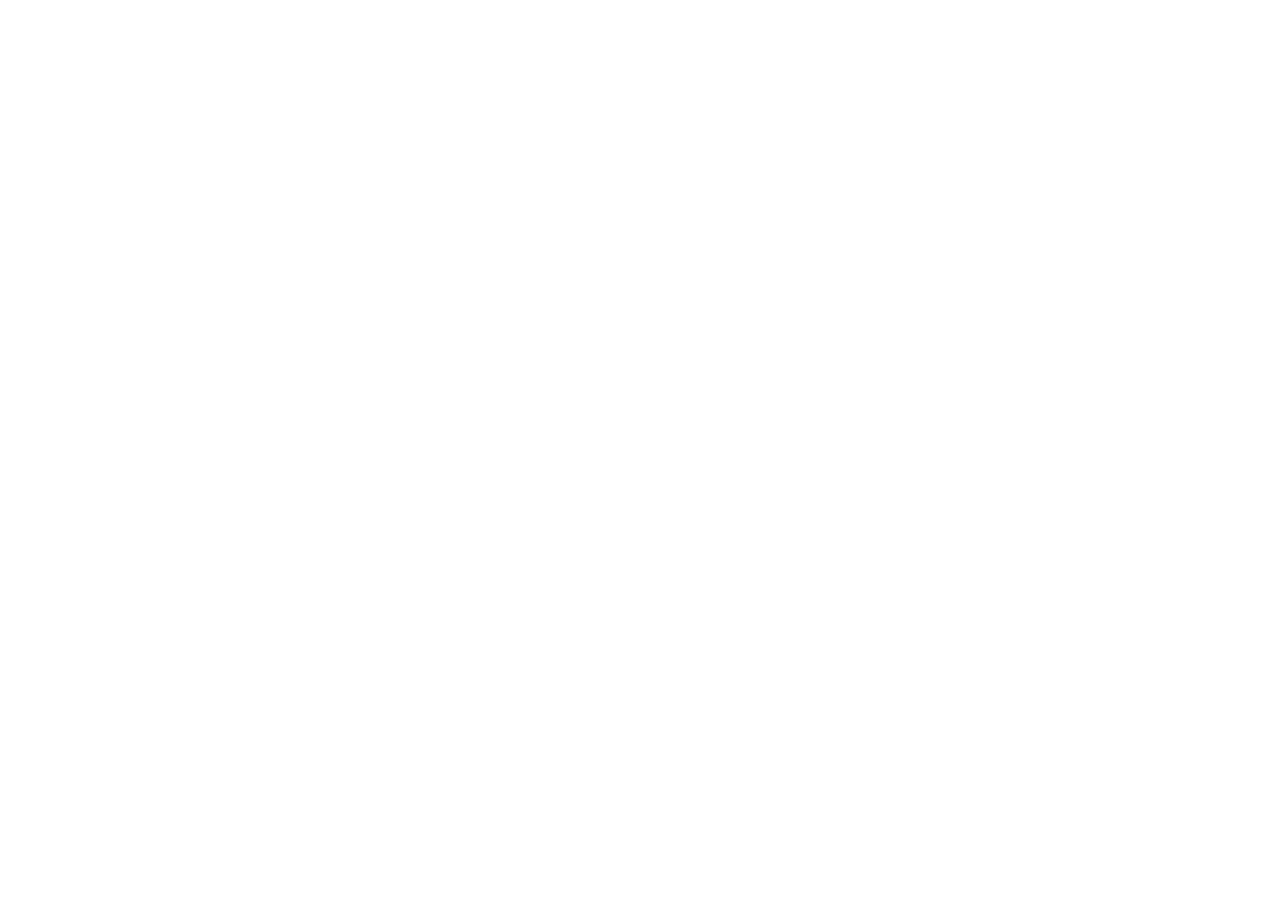
==== Solucionados_Exercicios_Resolvidos/PHP_E_Base_de_Dados/Exercicio_010_A/index.html @ 69dec789 "PHP e Base de Dados - Exercício 010 A" ====
<!DOCTYPE html>
<html lang="pt-pt">
<head>
    <meta charset="UTF-8">
    <meta http-equiv="X-UA-Compatible" content="IE=edge">
    <meta name="viewport" content="width=device-width, initial-scale=1.0">
    <title>Document</title>
</head>
<body>
    
</body>
</html>
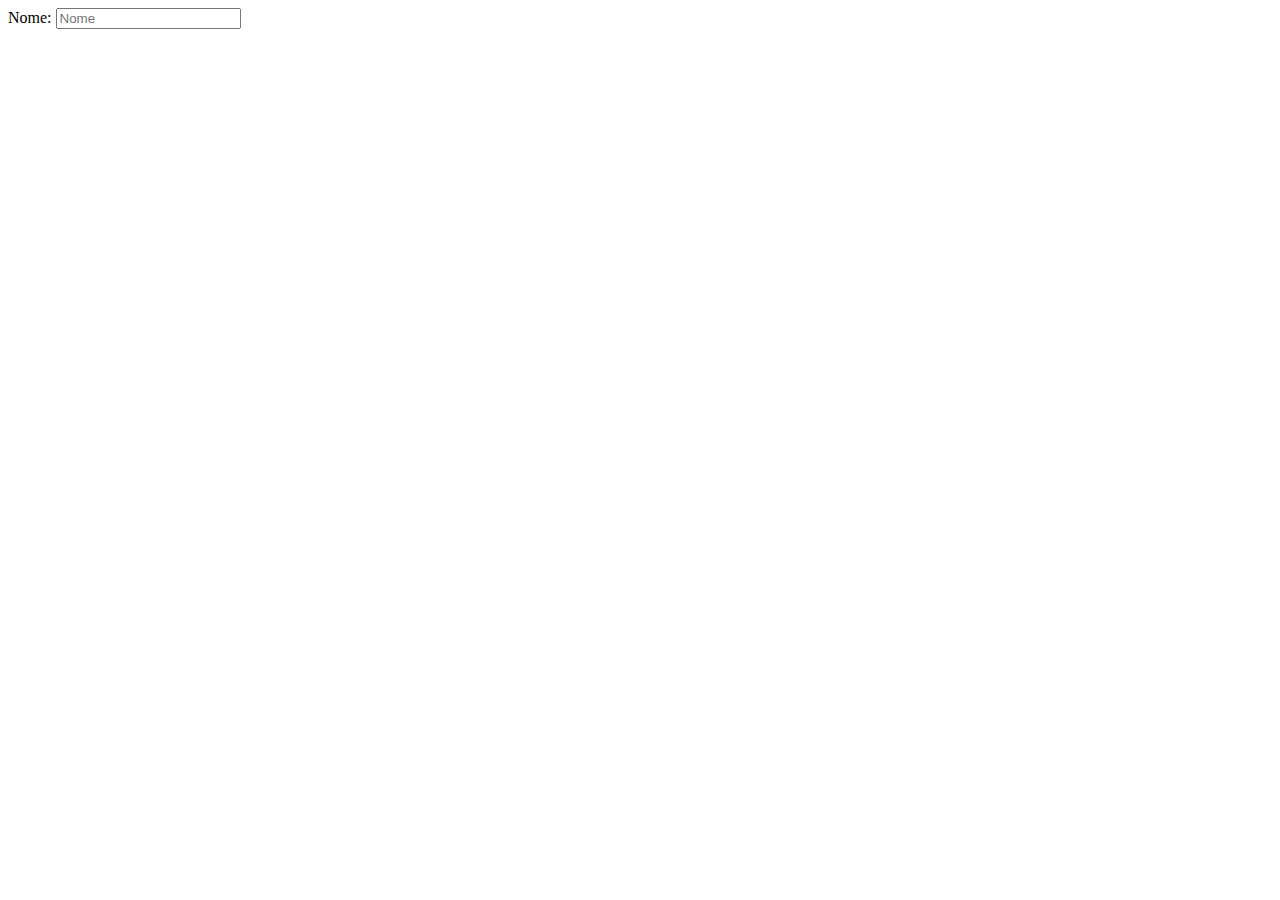
==== commit 7bc6ac1f: "PHP e Base de Dados - Exercício 010 A" ====
--- a/Solucionados_Exercicios_Resolvidos/PHP_E_Base_de_Dados/Exercicio_010_A/index.html
+++ b/Solucionados_Exercicios_Resolvidos/PHP_E_Base_de_Dados/Exercicio_010_A/index.html
@@ -4,9 +4,16 @@
     <meta charset="UTF-8">
     <meta http-equiv="X-UA-Compatible" content="IE=edge">
     <meta name="viewport" content="width=device-width, initial-scale=1.0">
-    <title>Document</title>
+    <title>PHP e Base de Dados - Exercício 010 A</title>
 </head>
 <body>
-    
+    <div class="container">
+        <div class="formBx">
+            <form action="regista.php" method="post">
+                <label for="nome">Nome: </label>
+                <input type="text" name="nome" id="nome" placeholder="Nome">
+            </form>
+        </div>
+    </div>
 </body>
 </html>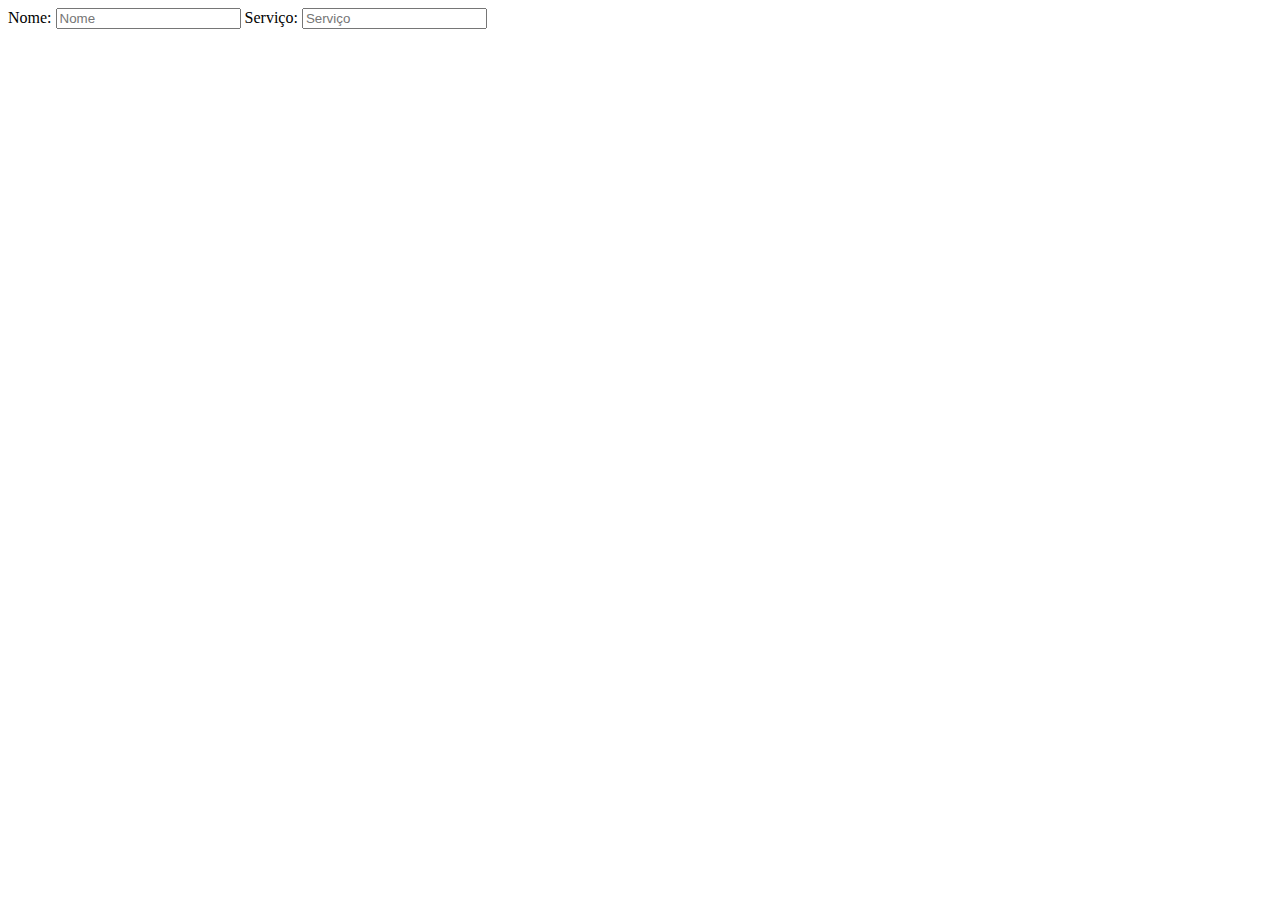
==== commit 1003dbf0: "PHP e Base de Dados - Exercício 010 A" ====
--- a/Solucionados_Exercicios_Resolvidos/PHP_E_Base_de_Dados/Exercicio_010_A/index.html
+++ b/Solucionados_Exercicios_Resolvidos/PHP_E_Base_de_Dados/Exercicio_010_A/index.html
@@ -12,6 +12,8 @@
             <form action="regista.php" method="post">
                 <label for="nome">Nome: </label>
                 <input type="text" name="nome" id="nome" placeholder="Nome">
+                <label for="servico">Serviço: </label>
+                <input type="text" name="servico" id="servico" placeholder="Serviço">
             </form>
         </div>
     </div>
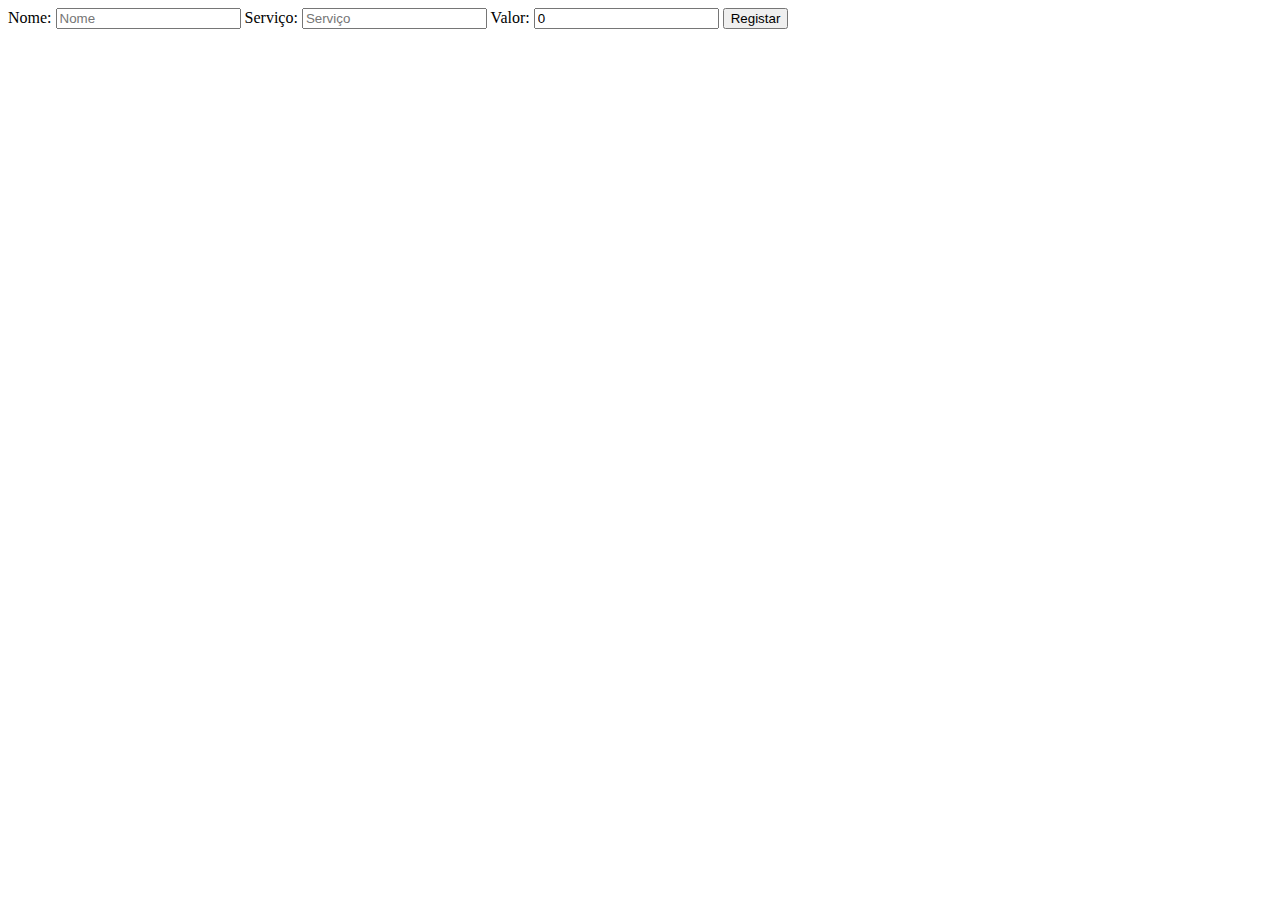
==== commit f79e0406: "PHP e Base de Dados - Exercício 010 A" ====
--- a/Solucionados_Exercicios_Resolvidos/PHP_E_Base_de_Dados/Exercicio_010_A/index.html
+++ b/Solucionados_Exercicios_Resolvidos/PHP_E_Base_de_Dados/Exercicio_010_A/index.html
@@ -11,9 +11,12 @@
         <div class="formBx">
             <form action="regista.php" method="post">
                 <label for="nome">Nome: </label>
-                <input type="text" name="nome" id="nome" placeholder="Nome">
+                <input type="text" name="nome" id="nome" placeholder="Nome" required>
                 <label for="servico">Serviço: </label>
-                <input type="text" name="servico" id="servico" placeholder="Serviço">
+                <input type="text" name="servico" id="servico" placeholder="Serviço" required>
+                <label for="custo">Valor: </label>
+                <input type="number" name="custo" id="cust" value="0" min="0" step="0.1" required>
+                <input type="submit" value="Registar">
             </form>
         </div>
     </div>
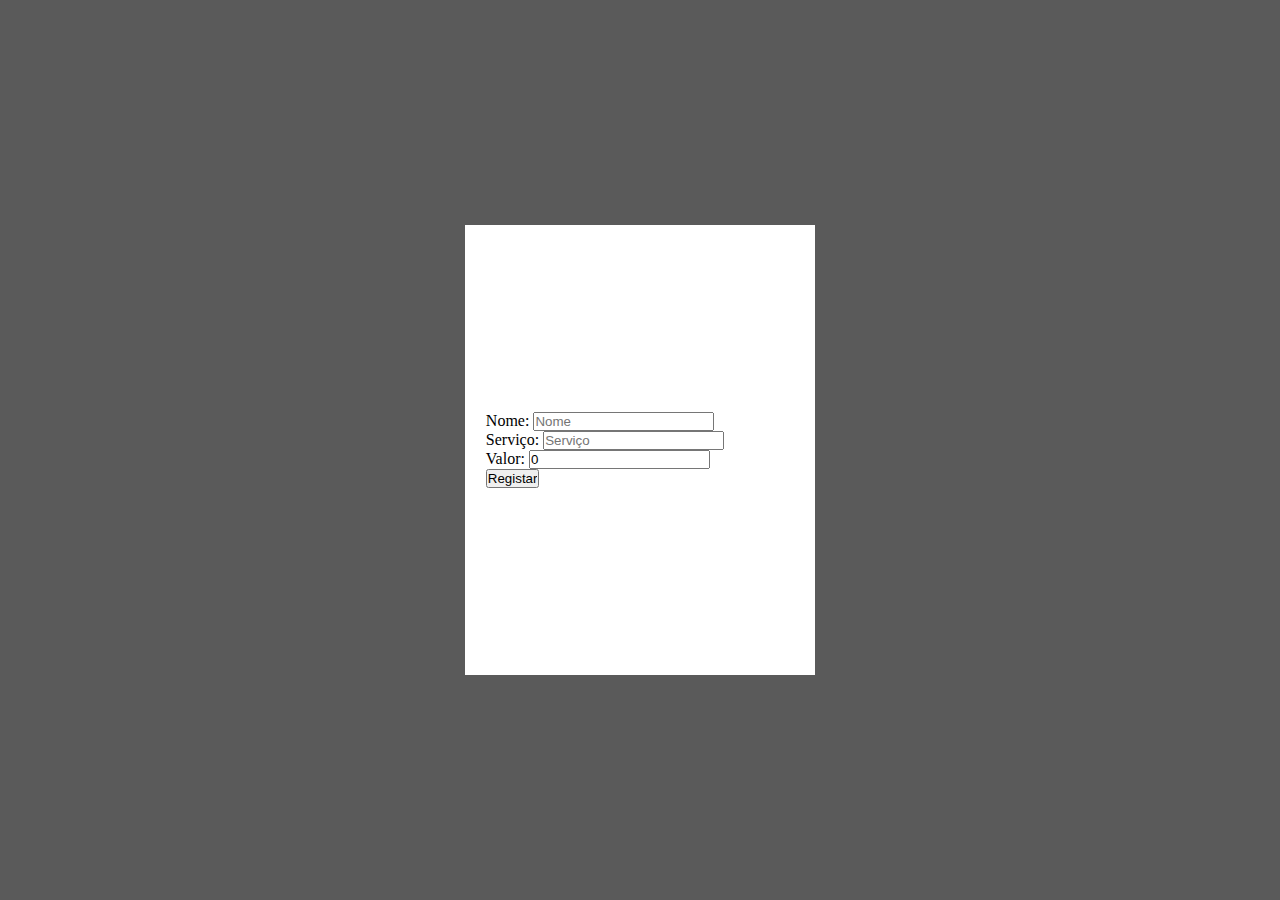
==== commit c970e744: "PHP e Base de Dados - Exercício 010 A" ====
--- a/Solucionados_Exercicios_Resolvidos/PHP_E_Base_de_Dados/Exercicio_010_A/index.html
+++ b/Solucionados_Exercicios_Resolvidos/PHP_E_Base_de_Dados/Exercicio_010_A/index.html
@@ -5,17 +5,19 @@
     <meta http-equiv="X-UA-Compatible" content="IE=edge">
     <meta name="viewport" content="width=device-width, initial-scale=1.0">
     <title>PHP e Base de Dados - Exercício 010 A</title>
+    <!-- CSS projeto -->
+    <link rel="stylesheet" href="css/style.css">
 </head>
 <body>
     <div class="container">
         <div class="formBx">
             <form action="regista.php" method="post">
                 <label for="nome">Nome: </label>
-                <input type="text" name="nome" id="nome" placeholder="Nome" required>
+                <input type="text" name="nome" id="nome" placeholder="Nome" required><br>
                 <label for="servico">Serviço: </label>
-                <input type="text" name="servico" id="servico" placeholder="Serviço" required>
+                <input type="text" name="servico" id="servico" placeholder="Serviço" required><br>
                 <label for="custo">Valor: </label>
-                <input type="number" name="custo" id="cust" value="0" min="0" step="0.1" required>
+                <input type="number" name="custo" id="cust" value="0" min="0" step="0.1" required><br>
                 <input type="submit" value="Registar">
             </form>
         </div>
--- a/Solucionados_Exercicios_Resolvidos/PHP_E_Base_de_Dados/Exercicio_010_A/css/style.css
+++ b/Solucionados_Exercicios_Resolvidos/PHP_E_Base_de_Dados/Exercicio_010_A/css/style.css
@@ -0,0 +1,31 @@
+* {
+    margin: 0;
+    padding: 0;
+    box-sizing: border-box;
+}
+
+body {
+    display: flex;
+    justify-content: center;
+    align-items: center;
+    min-height: 100vh;
+    background: rgb(90, 90, 90);
+}
+
+.container {
+    display: flex;
+    align-items: center;
+    justify-content: space-between;
+    align-items: center;
+    width: 350px;
+    height: 450px;
+    background: #fff;
+}
+
+.formBx {
+    display: flex;
+    align-items: center;
+    justify-content: center;
+    width: 80%;
+    height: 80%;
+}